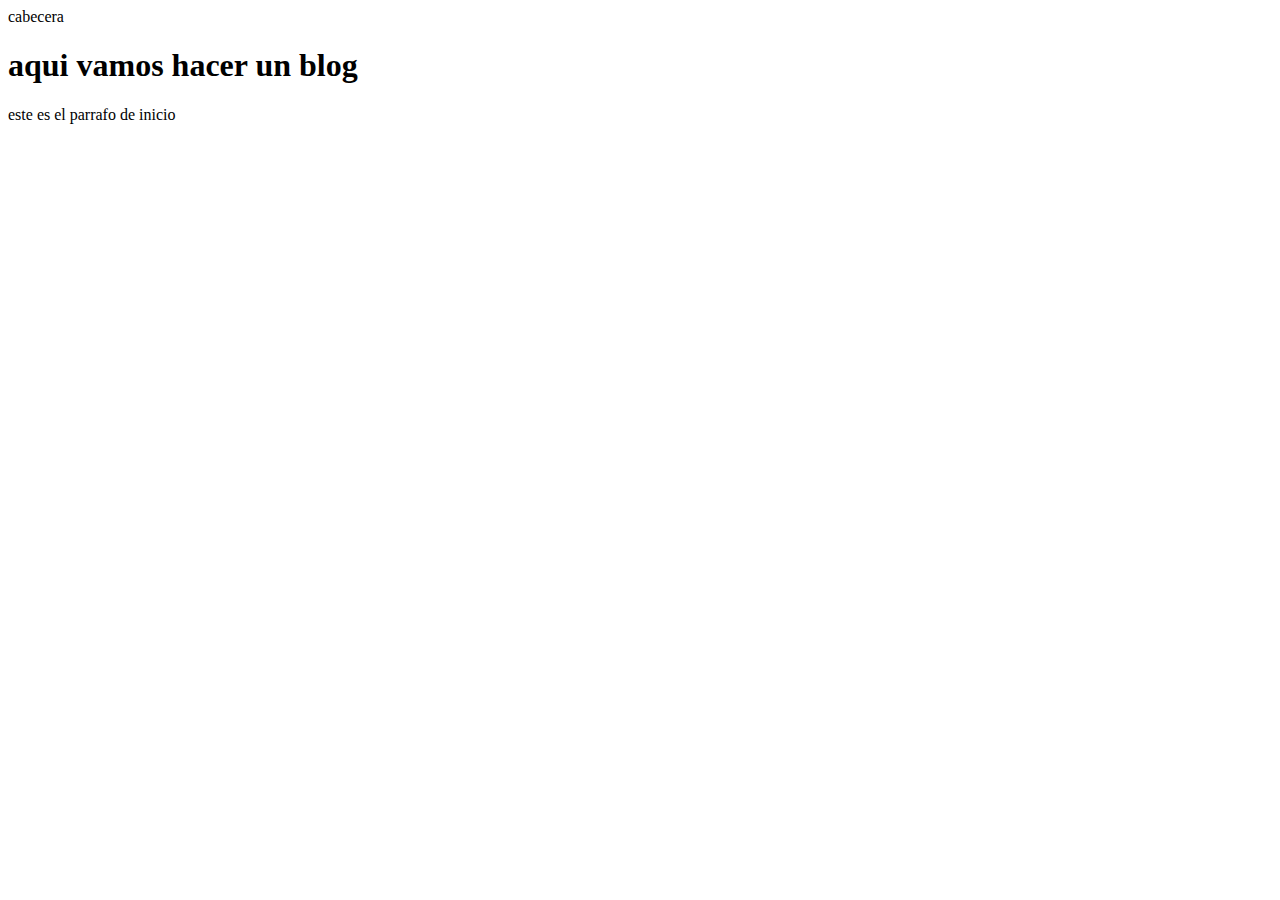
==== blog-post.html @ 1c75cf8c "estructura inicial de la cabecera" ====
<!DOCTYPE html>
<html lang="en">

<head>
    <meta charset="UTF-8">
    <meta name="viewport" content="width=device-width, initial-scale=1.0">
    <link rel="stylesheet" href="./css/style.css">
    <title>post title</title>
</head>

<body>
    <div id="container">
        <div id="cabecera">
            cabecera
        </div>
        <div id="post">
            <h1>aqui vamos hacer un blog</h1>
            <p>este es el parrafo de inicio</p>
        </div>
    </div>

</body>

</html>
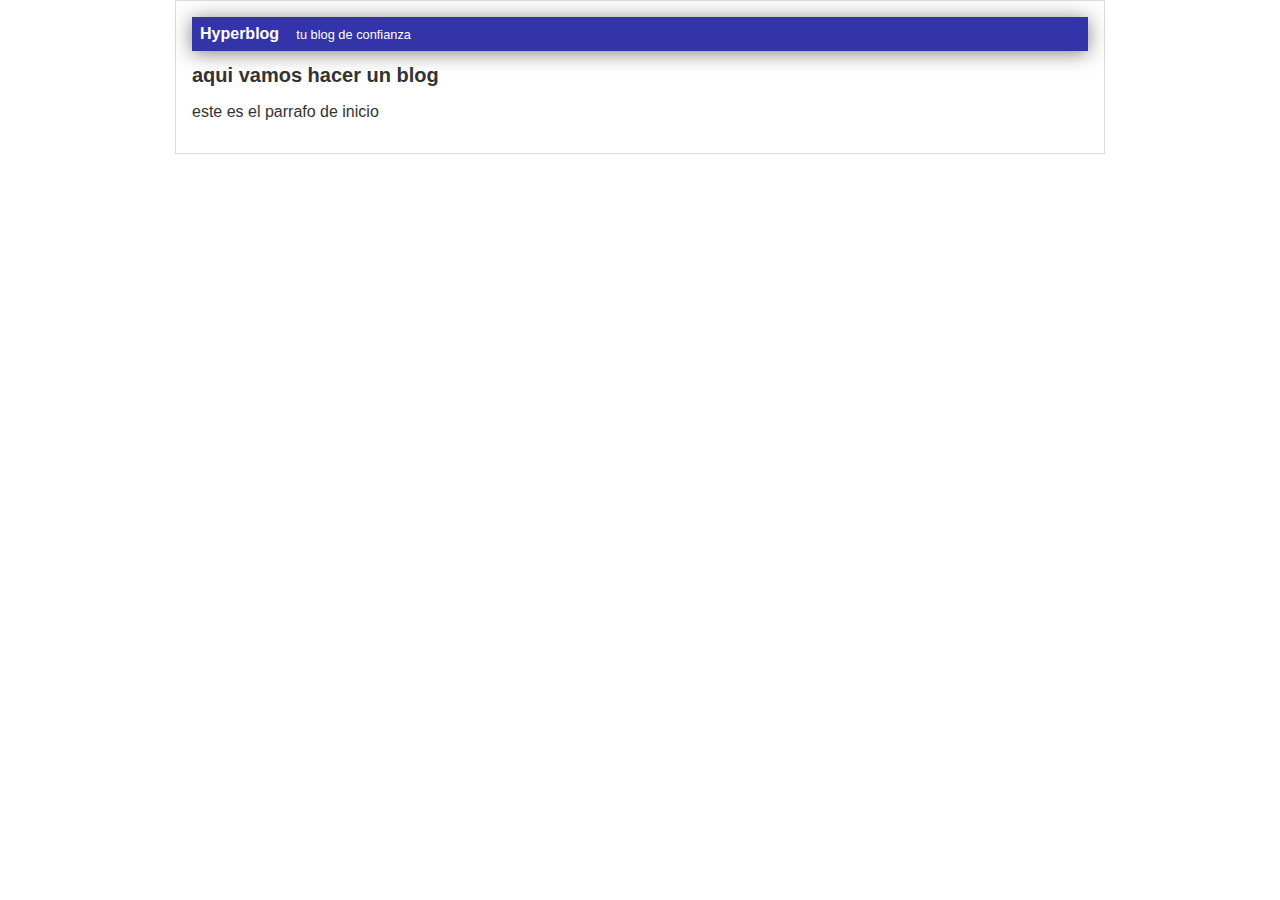
==== commit c18f42ab: "finalizada el header con diseño color azul" ====
--- a/blog-post.html
+++ b/blog-post.html
@@ -11,7 +11,8 @@
 <body>
     <div id="container">
         <div id="cabecera">
-            cabecera
+            Hyperblog
+            <span id="tagline"> tu blog de confianza</span>
         </div>
         <div id="post">
             <h1>aqui vamos hacer un blog</h1>
--- a/css/style.css
+++ b/css/style.css
@@ -0,0 +1,35 @@
+body {
+    text-align: center;
+    font-family: "Arial";
+    color: #333;
+    font-size: 16px;
+    margin: 0;
+    padding: 0;
+}
+
+#container {
+    width: 70%;
+    padding: 1em;
+    text-align: left;
+    border: 1px solid #ddd;
+    margin: 0 auto;
+}
+
+#container h1 {
+    font-size: 20px;
+}
+
+#cabecera {
+    background: #33a;
+    box-shadow: 0px 2px 20px rgba(0, 0, 0, 0.5);
+    color: white;
+    font-weight: bold;
+    margin: 0;
+    padding: 0.5em;
+}
+
+#cabecera #tagline {
+    padding: 0 0 0 1em;
+    font-weight: normal;
+    font-size: 0.8em;
+}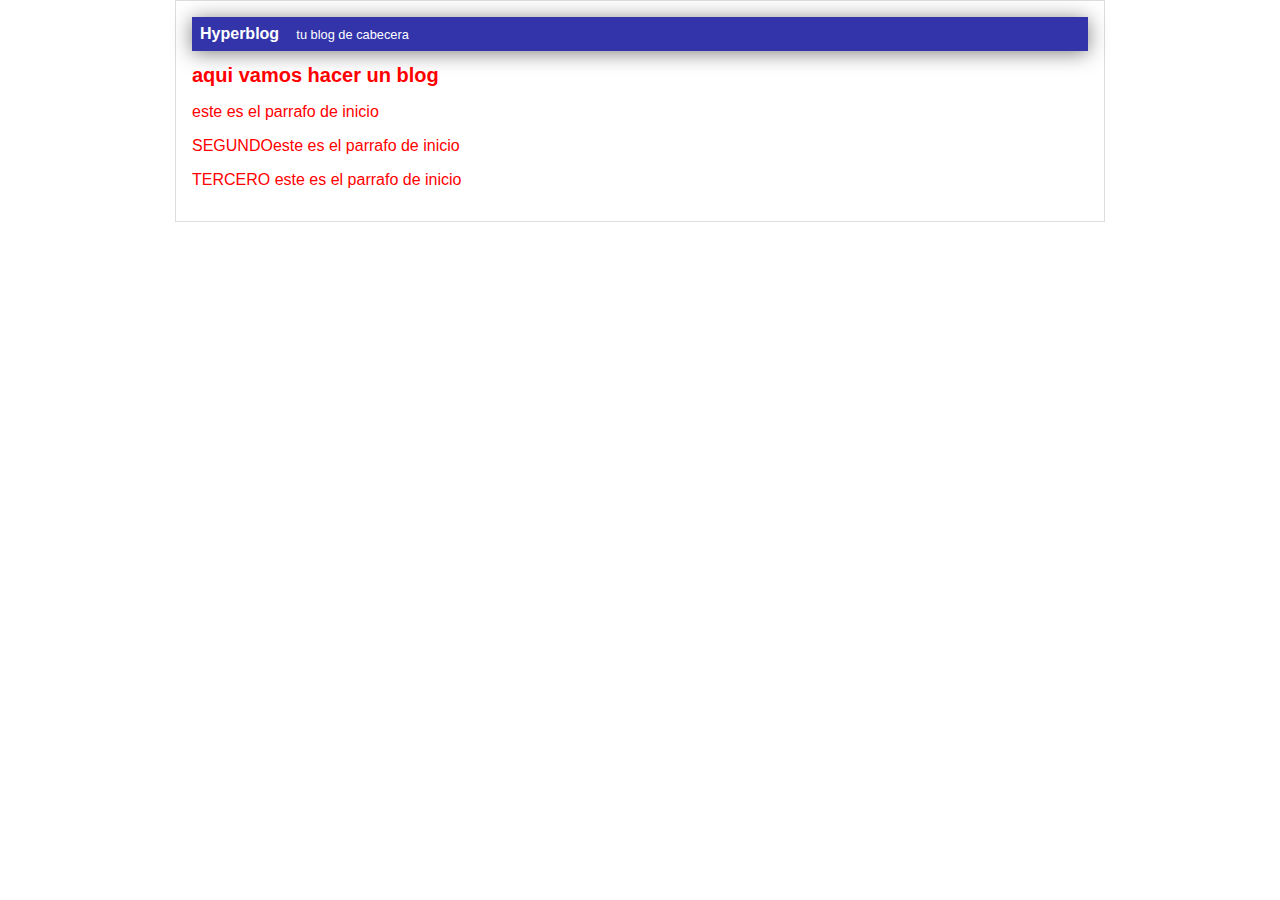
==== commit 7458370c: "modifique la cabecera y el color del texto" ====
--- a/blog-post.html
+++ b/blog-post.html
@@ -12,11 +12,13 @@
     <div id="container">
         <div id="cabecera">
             Hyperblog
-            <span id="tagline"> tu blog de confianza</span>
+            <span id="tagline"> tu blog de cabecera</span>
         </div>
         <div id="post">
             <h1>aqui vamos hacer un blog</h1>
             <p>este es el parrafo de inicio</p>
+            <p>SEGUNDOeste es el parrafo de inicio</p>
+            <p>TERCERO este es el parrafo de inicio</p>
         </div>
     </div>
 
--- a/css/style.css
+++ b/css/style.css
@@ -1,7 +1,7 @@
 body {
     text-align: center;
-    font-family: "Arial";
-    color: #333;
+    font-family: Arial, Helvetica, sans-serif;
+    color: red;
     font-size: 16px;
     margin: 0;
     padding: 0;
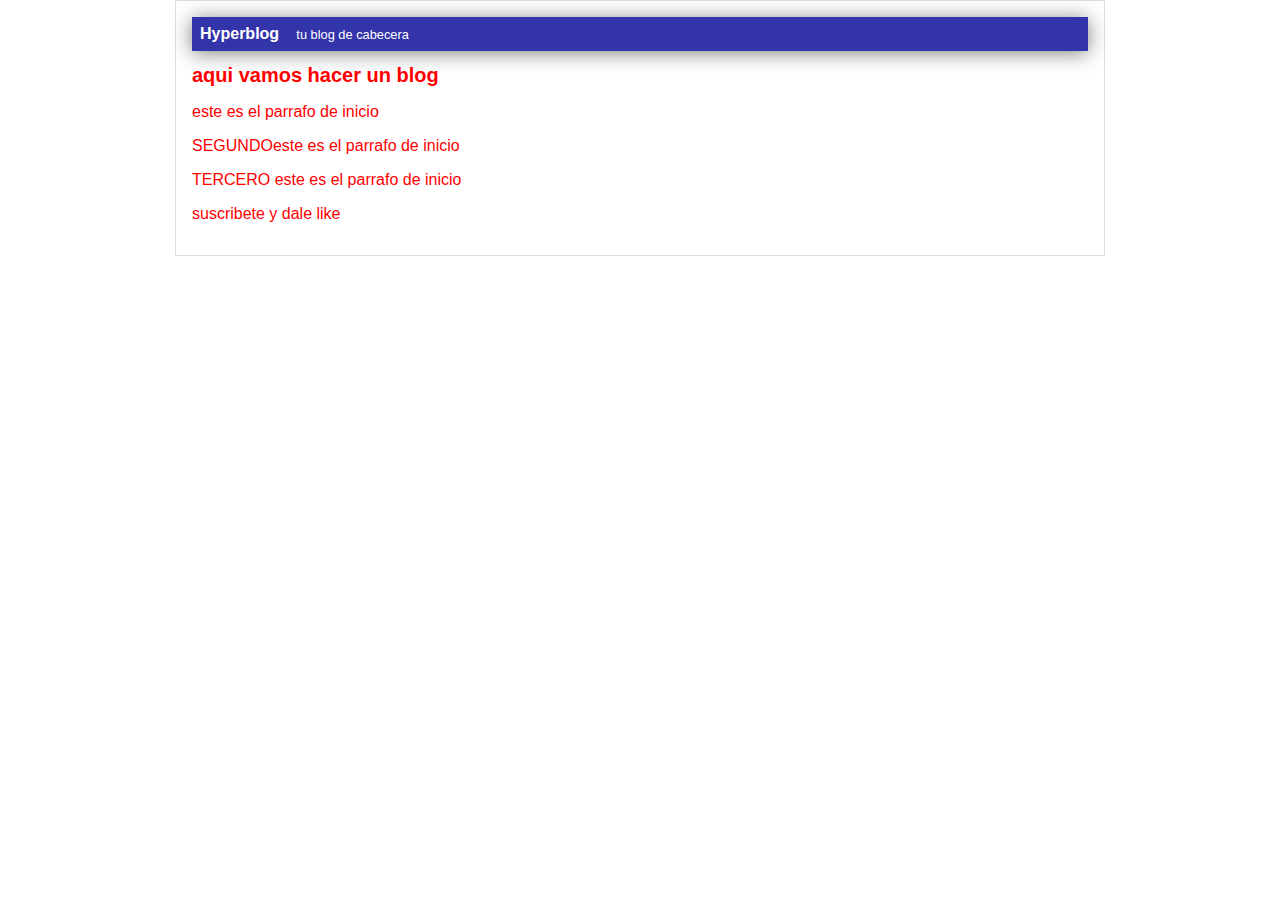
==== commit 93a154e8: "solucione el conflicto de las ramas a fusionar" ====
--- a/blog-post.html
+++ b/blog-post.html
@@ -19,6 +19,7 @@
             <p>este es el parrafo de inicio</p>
             <p>SEGUNDOeste es el parrafo de inicio</p>
             <p>TERCERO este es el parrafo de inicio</p>
+            <p>suscribete y dale like</p>
         </div>
     </div>
 
